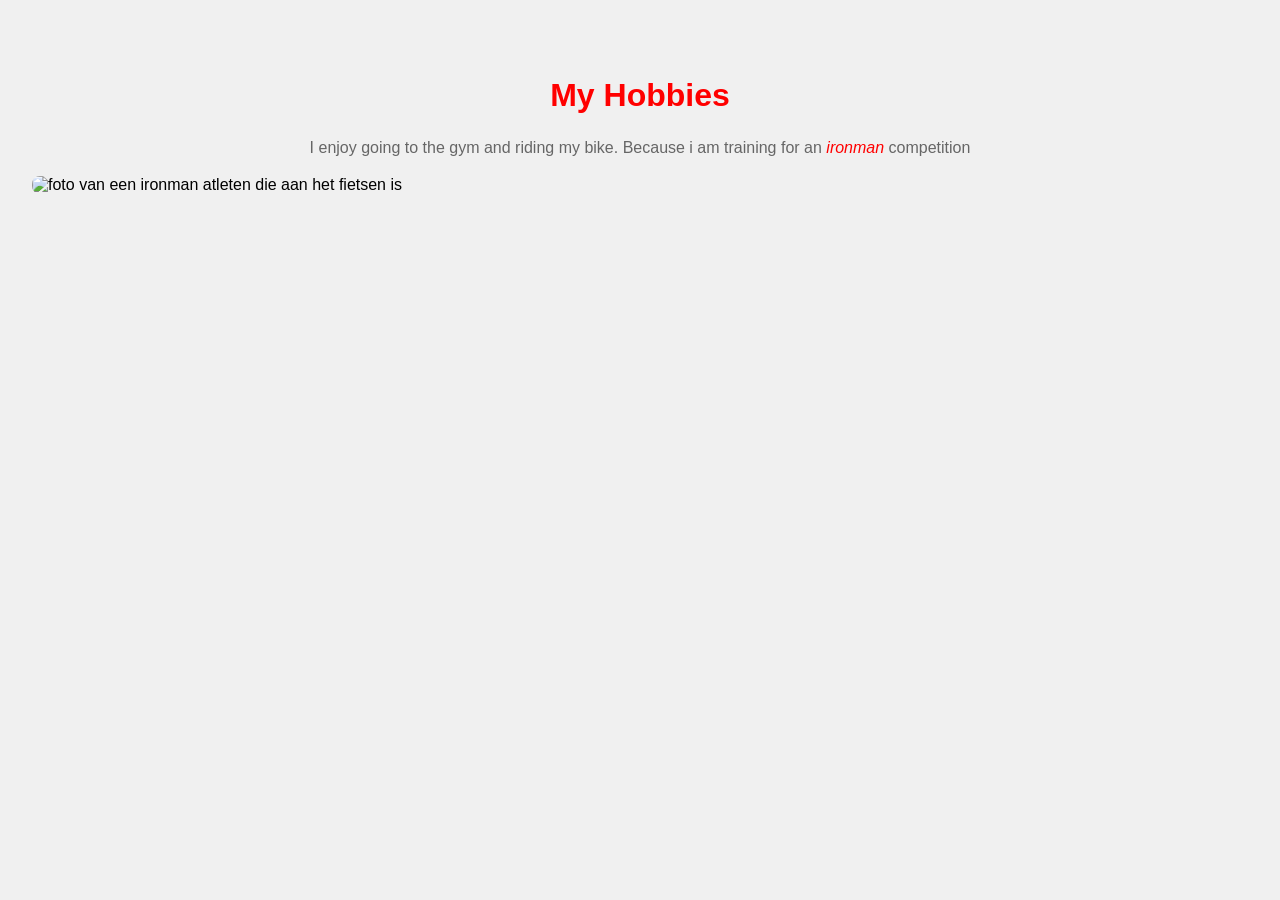
==== index.html @ 48343e9f "Rename indexHobby.html to index.html" ====
<!DOCTYPE html>
<html lang="nl">
<head>
    <meta charset="UTF-8">
    <meta name="viewport" content="width=device-width, initial-scale=1.0">
    <title>Document</title>
    <link rel="stylesheet" href="styleHobby.css">
</head>
<body>
    <h1>My Hobbies</h1>
    <p>I enjoy going to the gym and riding my bike. Because i am training for an <em>ironman</em> competition</p>

    <img src="1_F0RHVVh1GOAt4PFDtH2jIw.jpg" alt="foto van een ironman atleten die aan het fietsen is">
  
</body>
</html>
---- styleHobby.css ----
body {background-color: #f0f0f0;
    font-family: Arial, sans-serif;
    margin: 1em;
    padding: 40px 16px;
}

h1 {
    color:  red;
    text-align: center;
}

p {
    color: #666;
    line-height: 1.5;
    margin-bottom: 1em;
    text-align: center;
}

img {
    display: block;
    margin: 0 auto;
    max-width: 100%;
    height: auto;
    border-radius: 8px;
}
em {
    font-style: italic;
    color:red  ;
}
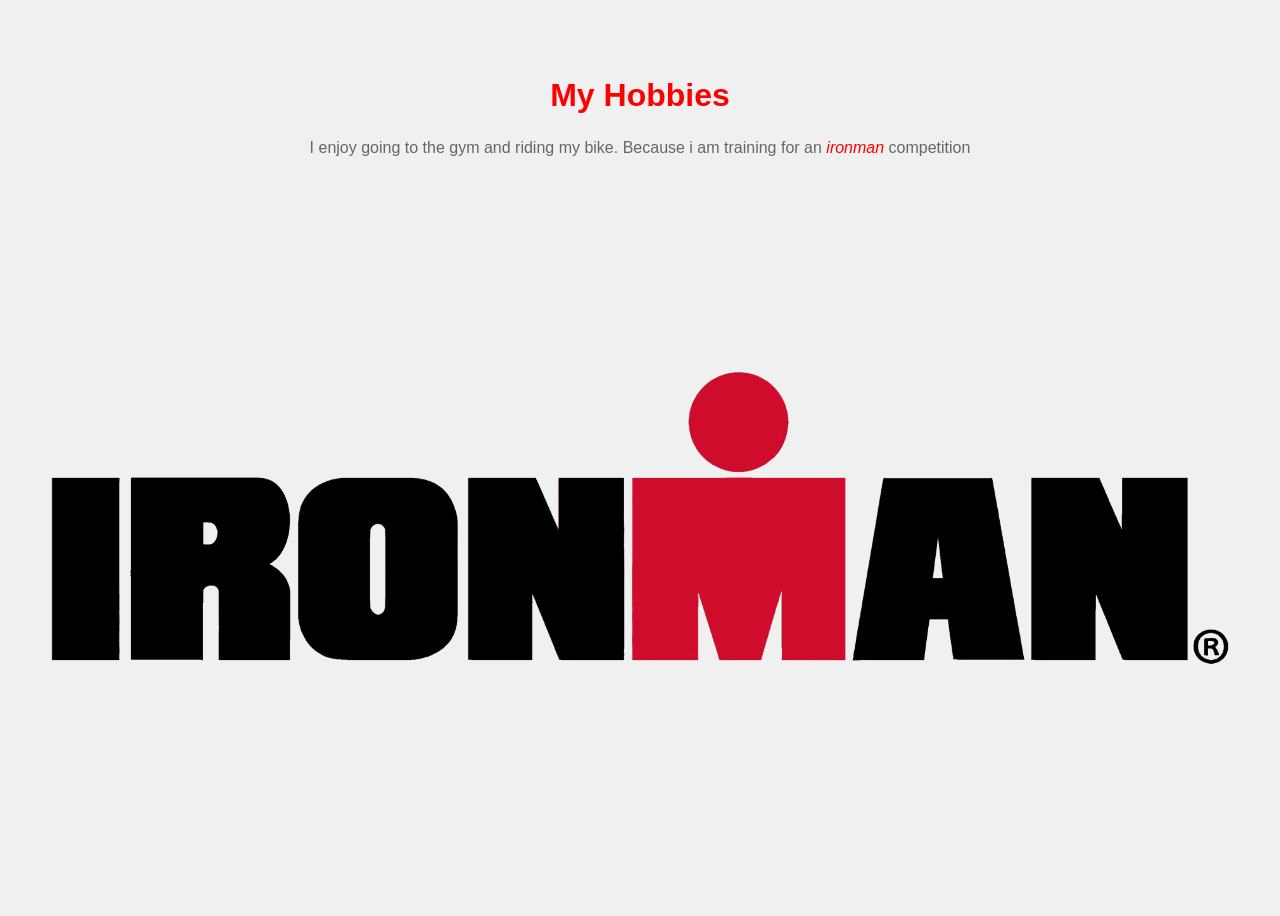
==== commit a50df525: "Update index.html" ====
--- a/index.html
+++ b/index.html
@@ -4,13 +4,13 @@
     <meta charset="UTF-8">
     <meta name="viewport" content="width=device-width, initial-scale=1.0">
     <title>Document</title>
-    <link rel="stylesheet" href="styleHobby.css">
+    <link rel="stylesheet" href="style.css">
 </head>
 <body>
     <h1>My Hobbies</h1>
     <p>I enjoy going to the gym and riding my bike. Because i am training for an <em>ironman</em> competition</p>
 
-    <img src="1_F0RHVVh1GOAt4PFDtH2jIw.jpg" alt="foto van een ironman atleten die aan het fietsen is">
+    <img src="Ironman-Logo.avif" alt="foto van een ironman atleten die aan het fietsen is">
   
 </body>
 </html>
--- a/style.css
+++ b/style.css
@@ -0,0 +1,29 @@
+body {background-color: #f0f0f0;
+    font-family: Arial, sans-serif;
+    margin: 1em;
+    padding: 40px 16px;
+}
+
+h1 {
+    color:  red;
+    text-align: center;
+}
+
+p {
+    color: #666;
+    line-height: 1.5;
+    margin-bottom: 1em;
+    text-align: center;
+}
+
+img {
+    display: block;
+    margin: 0 auto;
+    max-width: 100%;
+    height: auto;
+    border-radius: 8px;
+}
+em {
+    font-style: italic;
+    color:red  ;
+}
